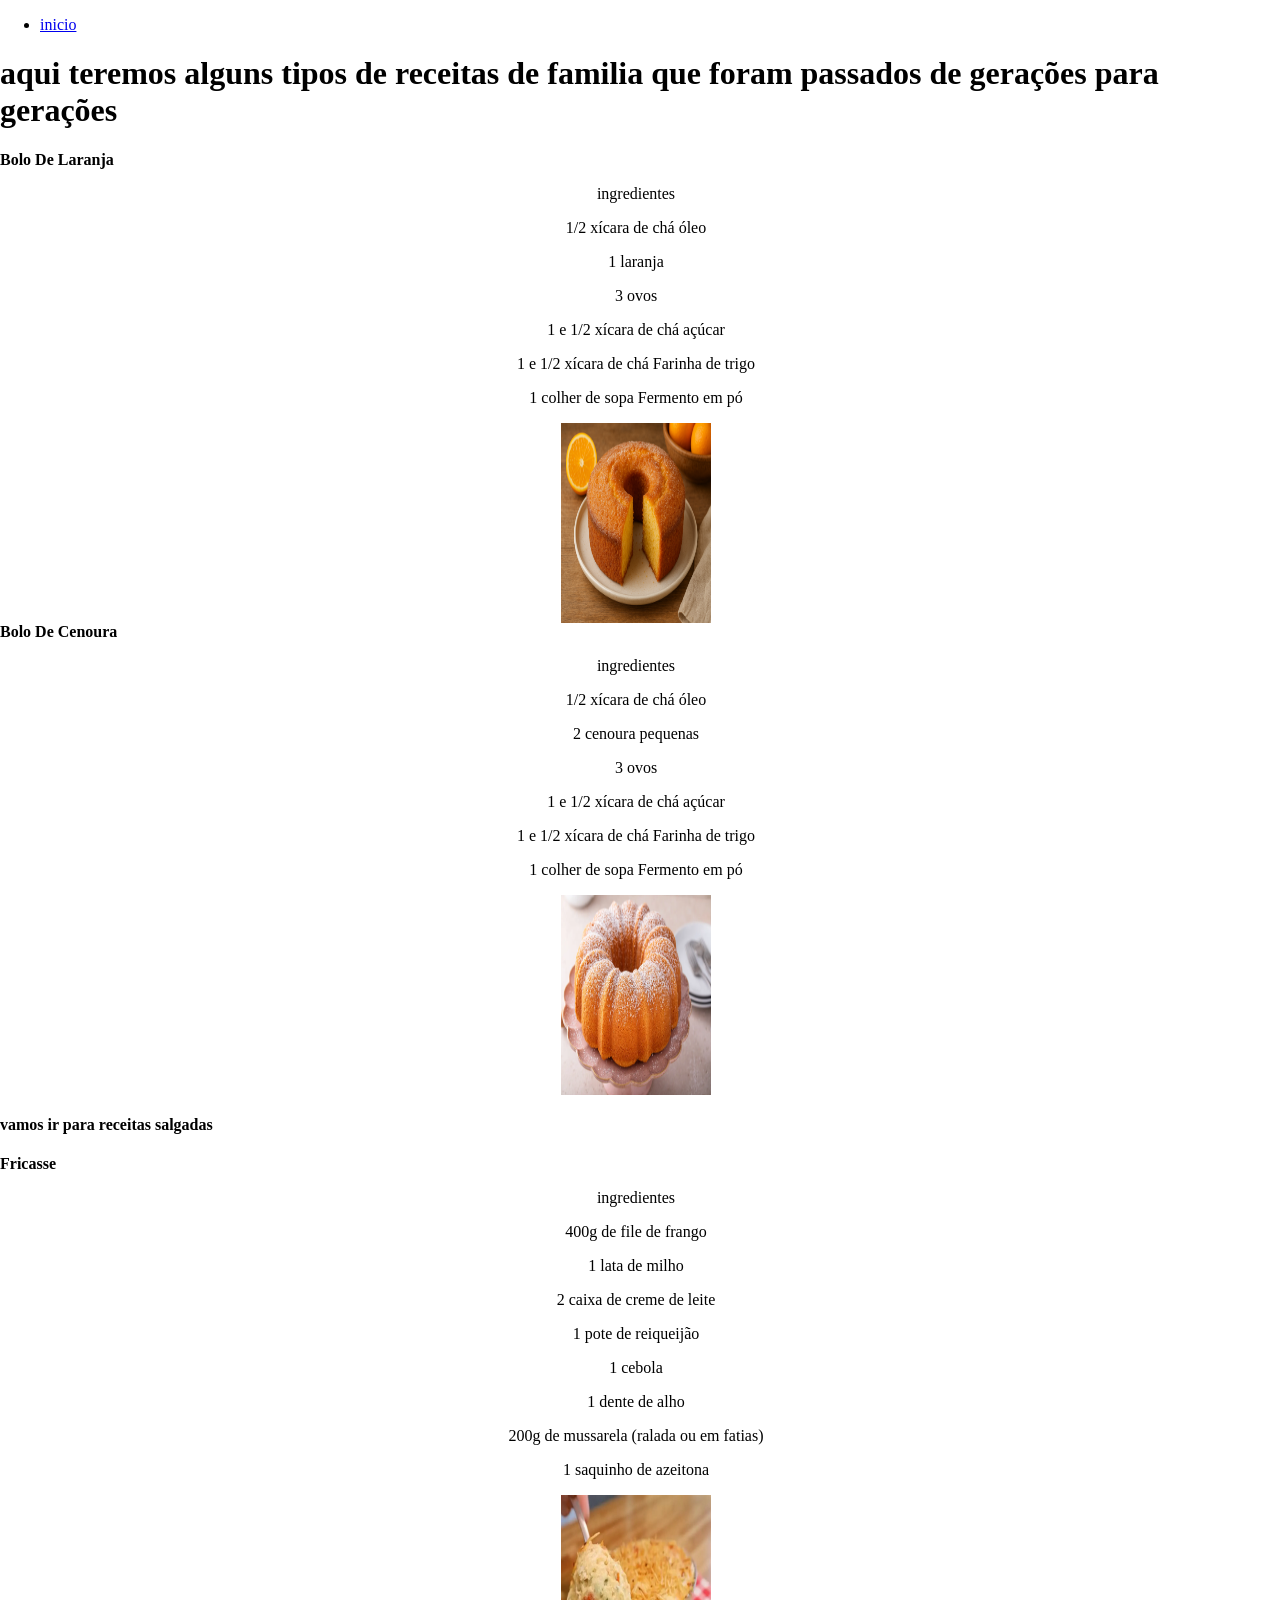
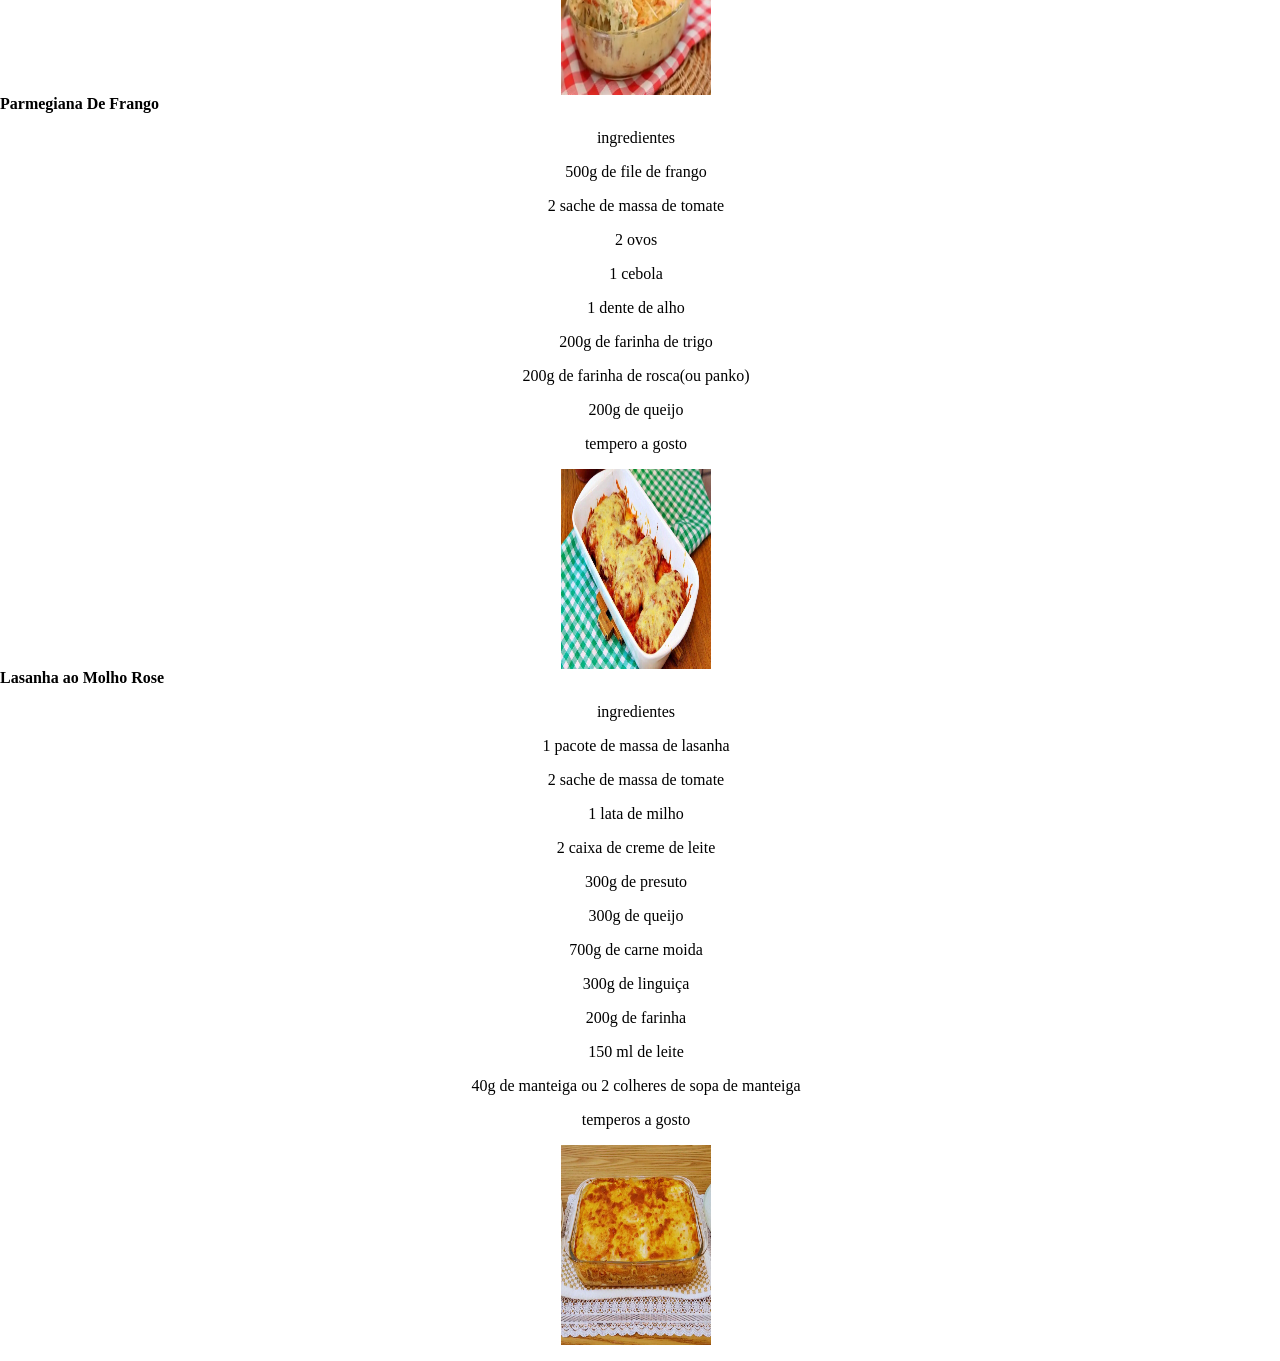
==== index.html @ af9c2945 "Atualizando trabalho" ====
<!--
Descricao: Exercícios da Aula 02 - Introdução básica ao HTML e CSS
nome_arquivo: index.html
nome_exercicio: Atividade 02 - Introdução básica ao HTML e CSS
nome_aluno: Seu Nome Completo
email_aluno: seu.email@exemplo.com
turma: Código da Turma
-->
<!DOCTYPE html>
<html lang="PT-BR">
<head>
    <meta charset="UTF-8">
    <meta name="viewport" content="width=device-width, initial-scale=1.0">
    <title>Receitas da Roseli</title>

    <!-- estilos da página-->
     <link rel="stylesheet" href="static/css/styles.css" >
</head>
<body>
    <!--aqui vai o cabeçalho da pagina, logo naveção, não muda -->
    <header>
        <nav>
          <ul>
            <li><a href="index.html">inicio</a></li>
          </ul>
        </nav> 
    </header>
    <!-- contuedo principal ,isso aqui vai mudar a página para páginas-->
    <main>
        <h1>aqui teremos alguns tipos de receitas de familia que foram passados de gerações para gerações</h1>
        <strong>Bolo De Laranja</strong>
         <P>ingredientes</P>
         <p>1/2 xícara de chá óleo</p>
         <p>1 laranja</p>
         <p>3 ovos</p>
         <p>1 e 1/2 xícara de chá açúcar</p>
         <p>1 e 1/2 xícara de chá Farinha de trigo</p>
         <p>1 colher de sopa Fermento em pó</p>
        <img src="static/images/bolo de laranja.png" alt="bolo de laranja" >
         <strong>Bolo De Cenoura</strong>    
         <p>ingredientes</p>
         <p>1/2 xícara de chá óleo</p>
         <P>2 cenoura pequenas</P>         
         <p>3 ovos</p>
         <p>1 e 1/2 xícara de chá açúcar</p>
         <p>1 e 1/2 xícara de chá Farinha de trigo</p>
         <p>1 colher de sopa Fermento em pó</p>
        <img src="static/images/bolo de cenoura.webp" alt="bolo de cenoura" >
        <h4>vamos ir para receitas salgadas</h4>
         <strong>Fricasse</strong>
         <p>ingredientes</p>
         <p>400g de file de frango</p>
         <p>1 lata de milho</p>
         <p>2 caixa de creme de leite</p>
         <p>1 pote de reiqueijão</p>
         <p>1 cebola</p>
         <p>1 dente de alho</p>
         <p>200g de mussarela (ralada ou em fatias) </p>
         <p>1 saquinho de azeitona</p>
         <img src="static/images/fricasse.webp" alt="fricasse" >
         <strong>Parmegiana De Frango</strong>
         <p>ingredientes</p>
         <p>500g de file de frango</p>
         <P>2 sache de massa de tomate</P>
         <p>2 ovos</p>
         <p>1 cebola</p>
         <p>1 dente de alho</p>
         <p>200g de farinha de trigo</p>
         <p>200g de farinha de rosca(ou panko)</p>
         <p>200g de queijo</p>
         <p>tempero a gosto</p>
         <img src="static/images/parmegiana de frango.jpg" alt="parmegiana de frango" >
         <strong>Lasanha ao Molho Rose</strong>
         <p>ingredientes</p>
         <p>1 pacote de massa de lasanha</p>
         <P>2 sache de massa de tomate</P>
         <p>1 lata de milho</p>
         <P>2 caixa de creme de leite</P>
         <P>300g de presuto</P>
         <p>300g de queijo</p>
         <p>700g de carne moida</p>
         <p>300g de linguiça</p>
         <P>200g de farinha</P>
         <p>150 ml de leite</p>
         <p>40g de manteiga ou 2 colheres de sopa de manteiga</p>
         <p>temperos a gosto</p>
         <img src="static/images/lasanha ao dois molhos.jpg" alt="lasanha ao molho rose" >
    </main>
     <!-- rodapé não muda-->
    <footer>
    <p></p>
    </footer>
</body>
</html>
---- static/css/styles.css ----
/*
Descricao: Exercícios da Aula 02 - Introdução básica ao HTML e CSS
nome_arquivo: index.html
nome_exercicio: Atividade 02 - Introdução básica ao HTML e CSS
nome_aluno: Seu Nome Completo
email_aluno: seu.email@exemplo.com
turma: Código da Turma
*/

/* seletor universal, zera margens... */
body
{ 
margin-left: auto;}
img
{
   width: 150px; 
   height: 200px;
   display: block;
   margin: 0 auto;
}
strong
{
   display: block;
   margin: 0 auto;

}
p
{
   text-align: center;
}
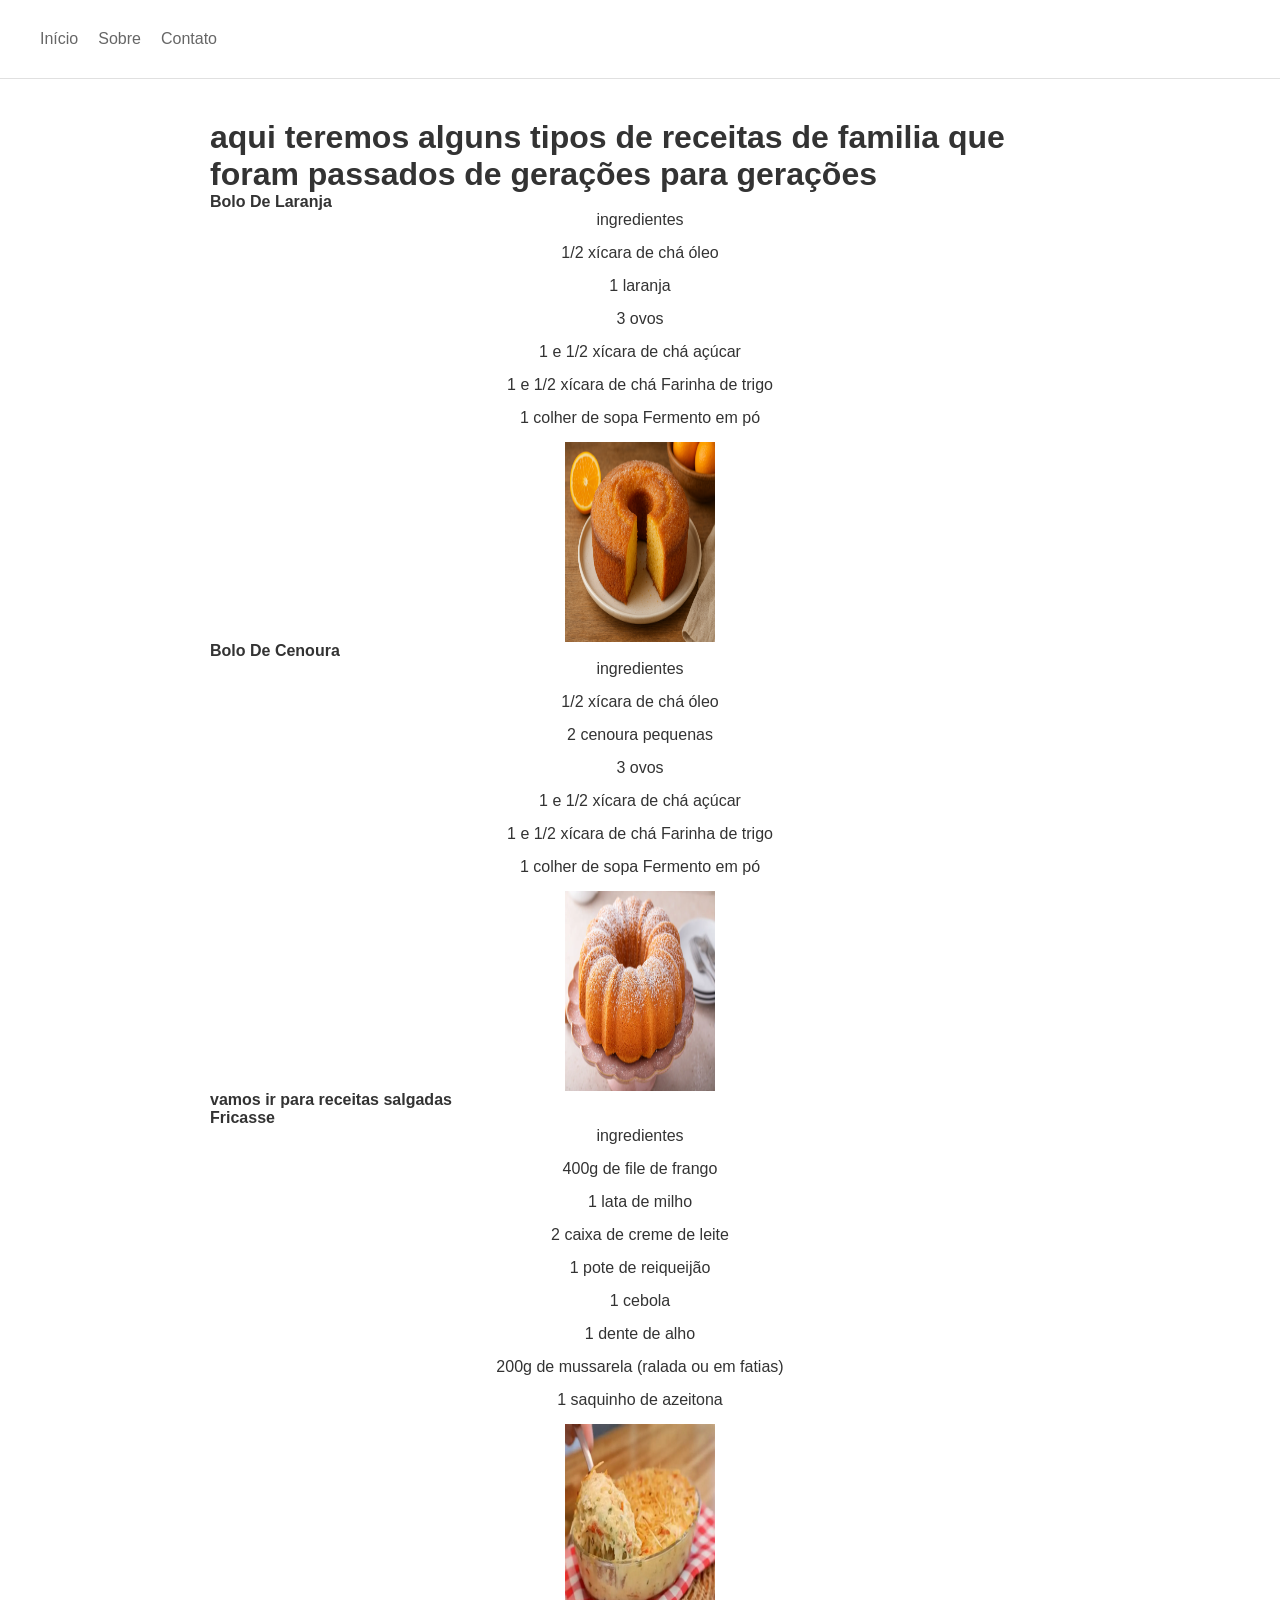
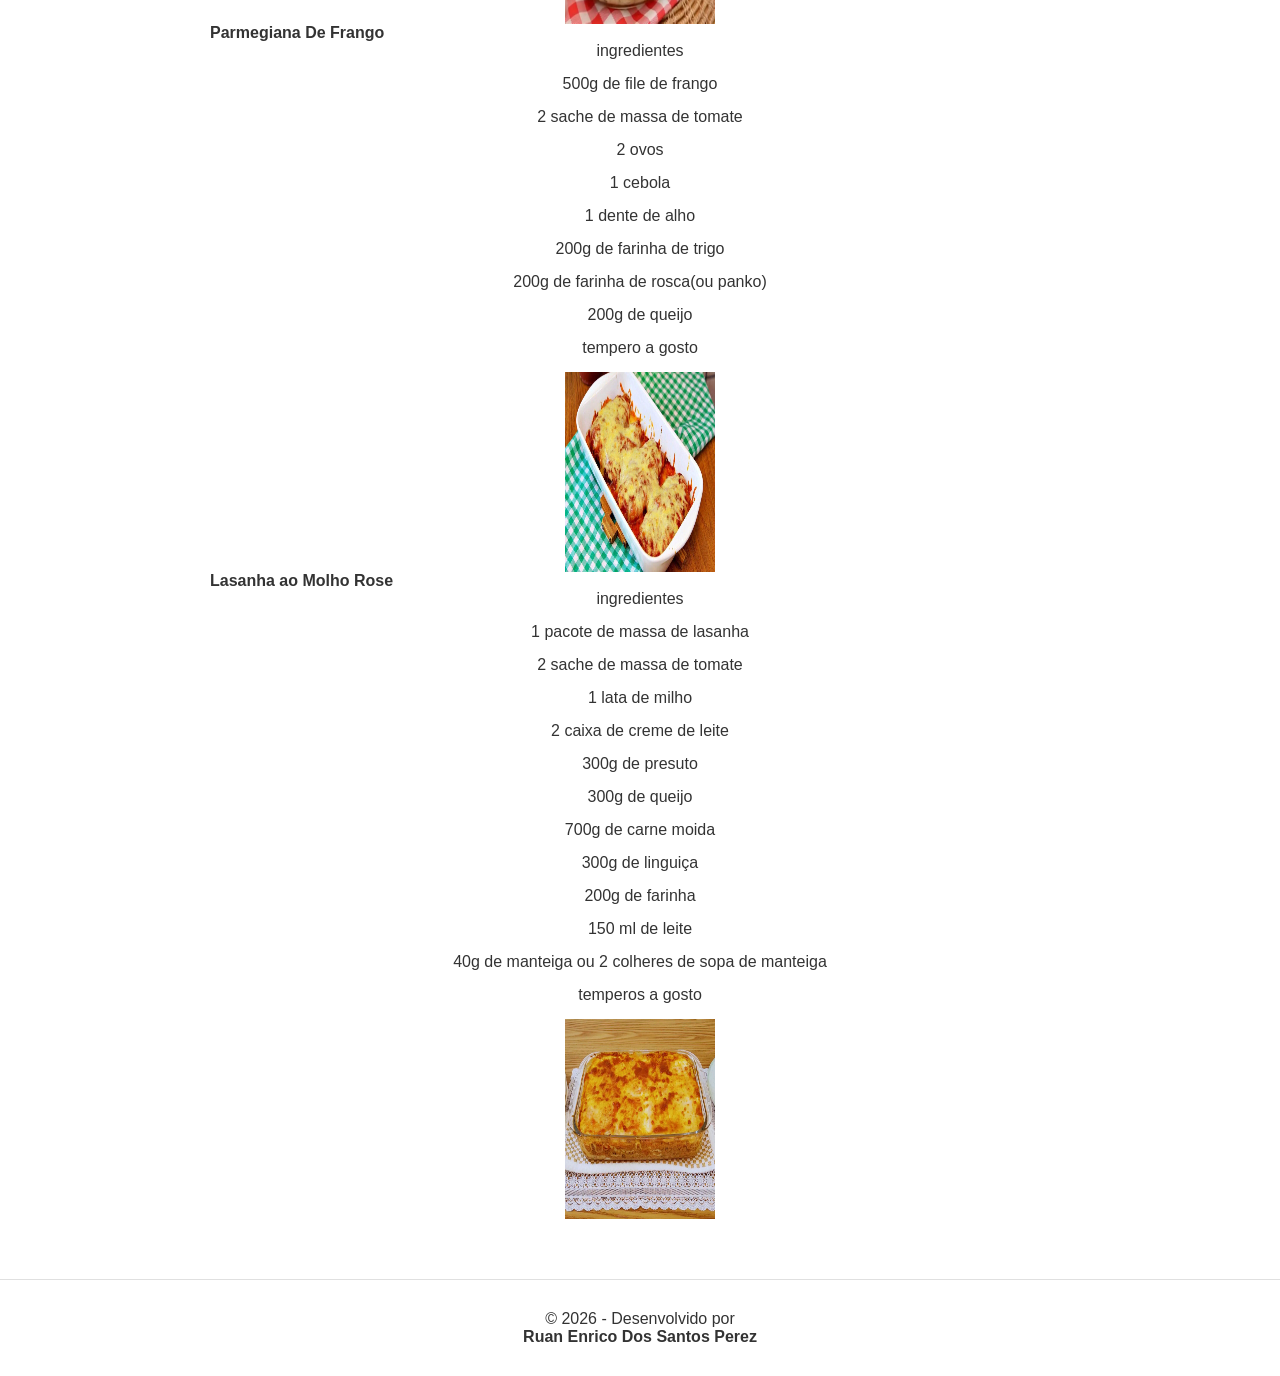
==== commit f98555e2: "atualizando o trabalho" ====
--- a/index.html
+++ b/index.html
@@ -21,7 +21,9 @@
     <header>
         <nav>
           <ul>
-            <li><a href="index.html">inicio</a></li>
+                <li><a href="index.html">Início</a></li>
+                <li><a href="sobre.html">Sobre</a></li>
+                <li><a href="contato.html">Contato</a></li>
           </ul>
         </nav> 
     </header>
@@ -88,7 +90,7 @@
     </main>
      <!-- rodapé não muda-->
     <footer>
-    <p></p>
+    <p>&copy; 2026 - Desenvolvido por <strong>Ruan Enrico Dos Santos Perez</strong></p>
     </footer>
 </body>
 </html>
--- a/static/css/styles.css
+++ b/static/css/styles.css
@@ -28,3 +28,83 @@
 {
    text-align: center;
 }
+* {
+    margin: 0;
+    padding: 0;
+    box-sizing: border-box;
+}
+
+body {
+    font-family: Arial, sans-serif;
+    background-color: #ffffff;
+    color: #333333;
+}
+
+/* Cabeçalho */
+header {
+    display: flex;
+    justify-content: flex-start;
+    align-items: center;
+    gap: 60px;
+    padding: 30px 40px;
+    border-bottom: 1px solid #e0e0e0;
+}
+
+/* Agrupa o título e a logo em linha */
+.logo-titulo {
+    display: flex;
+    align-items: center;
+    gap: 15px;
+}
+
+/* Tamanho e proporção da logo no cabeçalho */
+.logo-topo {
+    width: 45px;       /* Altura/largura adequada para o topo */
+    height: 45px;
+    object-fit: contain;
+}
+
+/* Menu */
+nav ul {
+    list-style: none;
+    display: flex;
+    gap: 20px;
+}
+
+nav a {
+    text-decoration: none;
+    color: #666666;
+}
+
+/* Conteúdo Principal */
+main {
+    max-width: 900px;
+    margin: 40px auto;
+    padding: 0 20px;
+}
+
+main h2 {
+    margin-bottom: 20px;
+}
+
+main ol {
+    margin-left: 20px;
+    margin-bottom: 20px;
+}
+
+main p {
+    margin-bottom: 15px;
+}
+
+/* Rodapé */
+footer {
+    text-align: center;
+    padding: 30px 0;
+    border-top: 1px solid #e0e0e0;
+    margin-top: 60px;
+}
+
+footer a {
+    text-decoration: none;
+    color: #666666;
+}
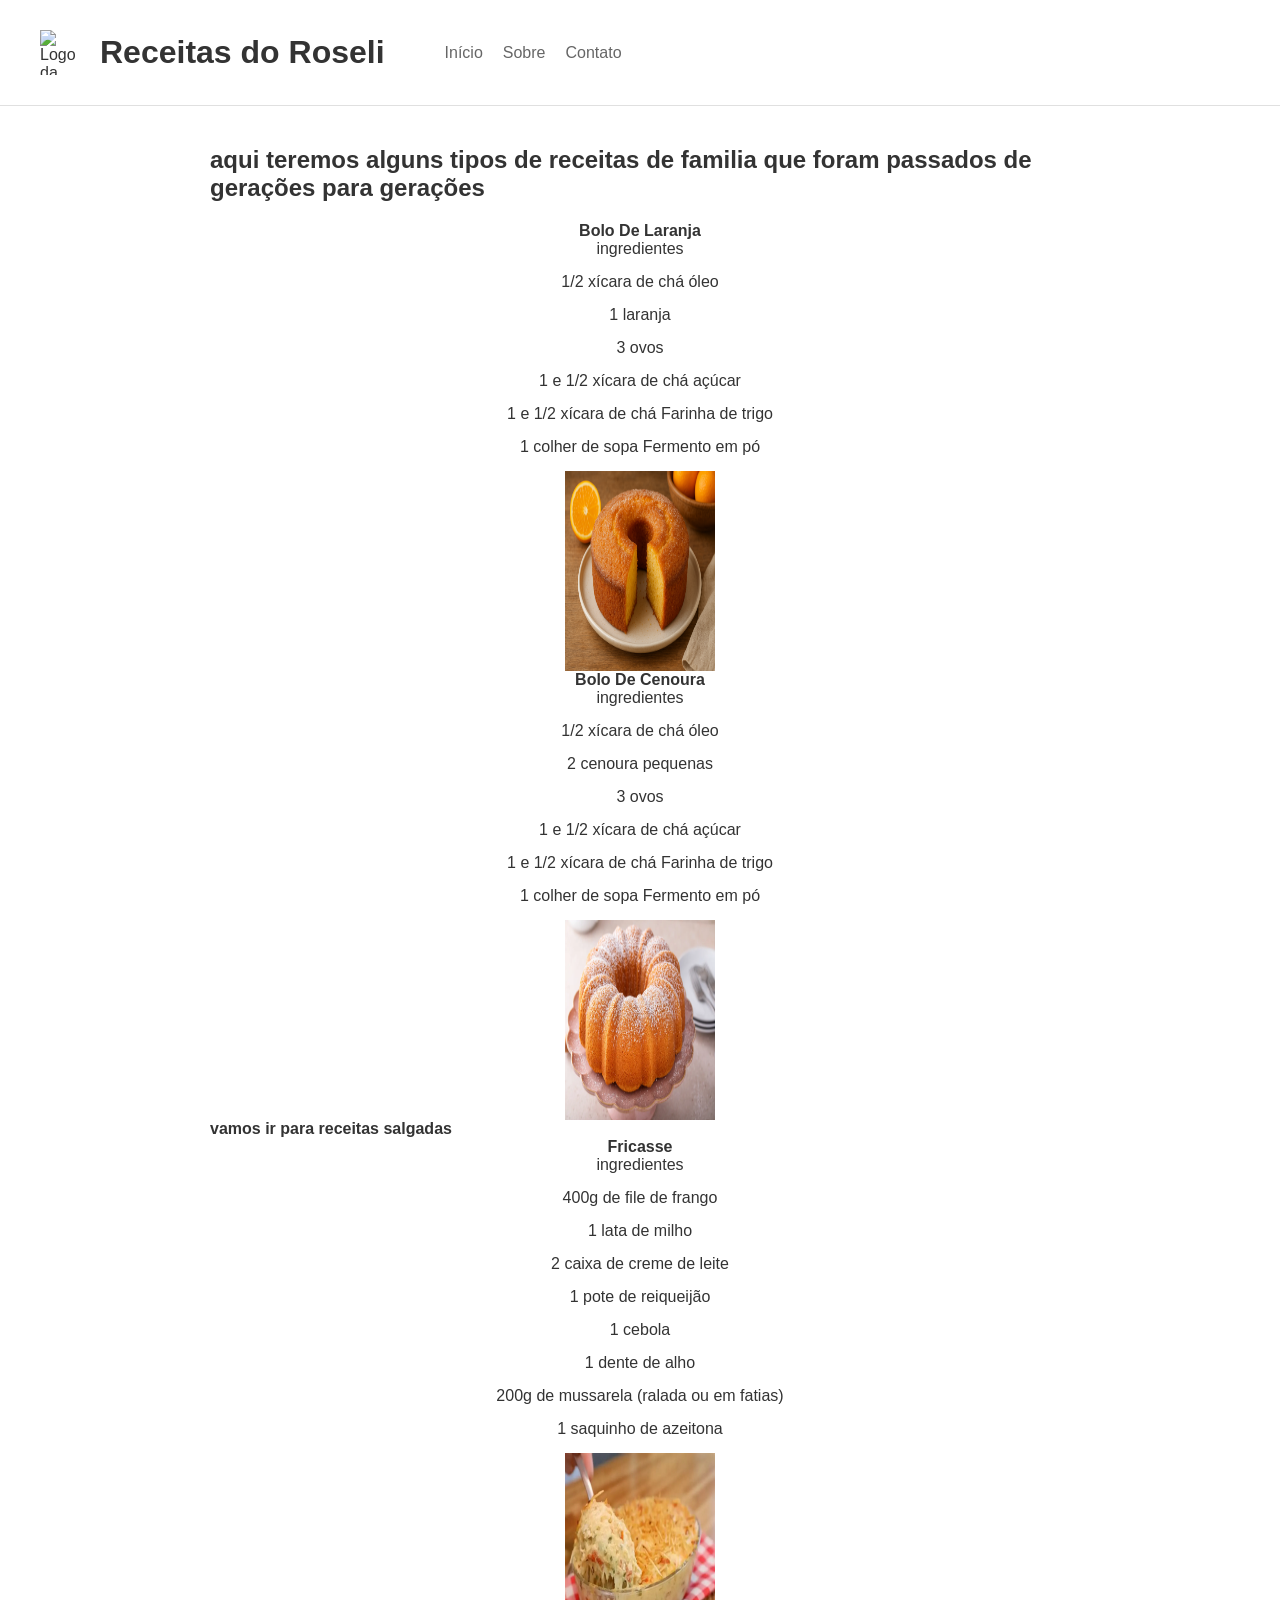
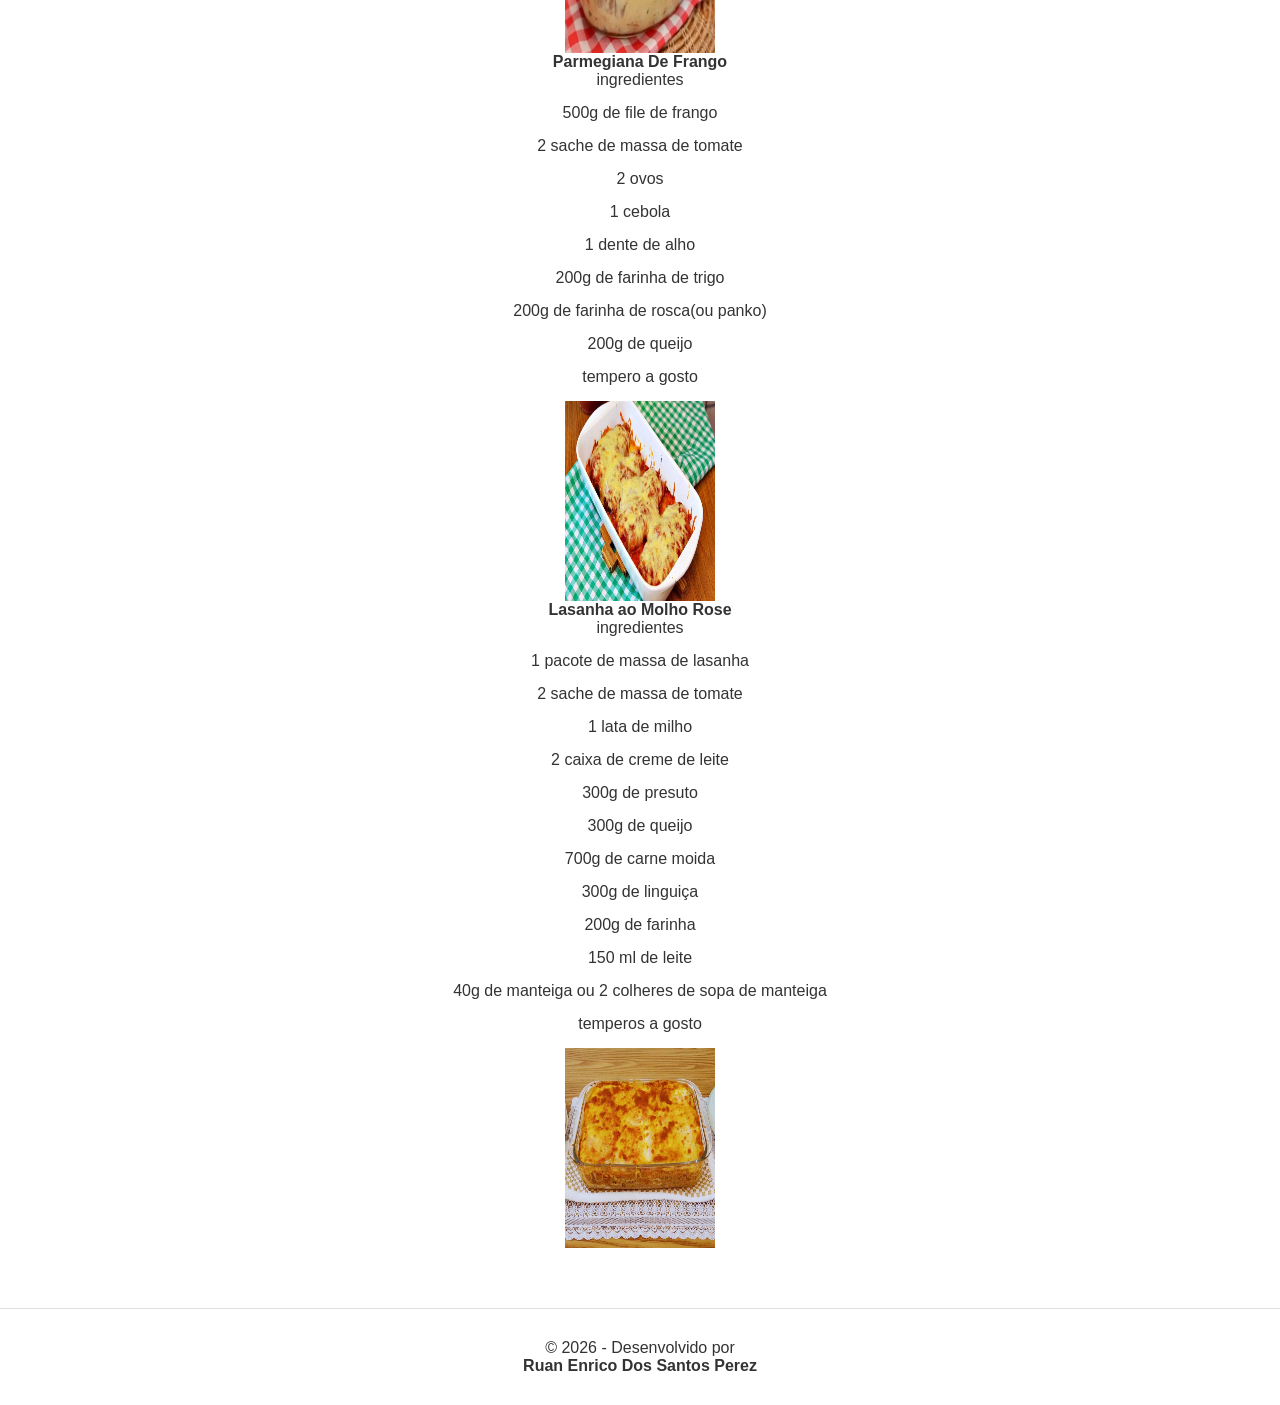
==== commit 8e236f9c: "atualizando dnv" ====
--- a/index.html
+++ b/index.html
@@ -18,7 +18,11 @@
 </head>
 <body>
     <!--aqui vai o cabeçalho da pagina, logo naveção, não muda -->
-    <header>
+    <header id="topo">
+        <div class="logo-titulo">
+            <img src="static/images/logo.png" alt="Logo da Roseli" class="logo-topo">
+            <h1>Receitas do Roseli</h1>
+        </div>
         <nav>
           <ul>
                 <li><a href="index.html">Início</a></li>
@@ -29,7 +33,7 @@
     </header>
     <!-- contuedo principal ,isso aqui vai mudar a página para páginas-->
     <main>
-        <h1>aqui teremos alguns tipos de receitas de familia que foram passados de gerações para gerações</h1>
+        <h2>aqui teremos alguns tipos de receitas de familia que foram passados de gerações para gerações</h2>
         <strong>Bolo De Laranja</strong>
          <P>ingredientes</P>
          <p>1/2 xícara de chá óleo</p>
--- a/static/css/styles.css
+++ b/static/css/styles.css
@@ -22,6 +22,7 @@
 {
    display: block;
    margin: 0 auto;
+   text-align: center;
 
 }
 p
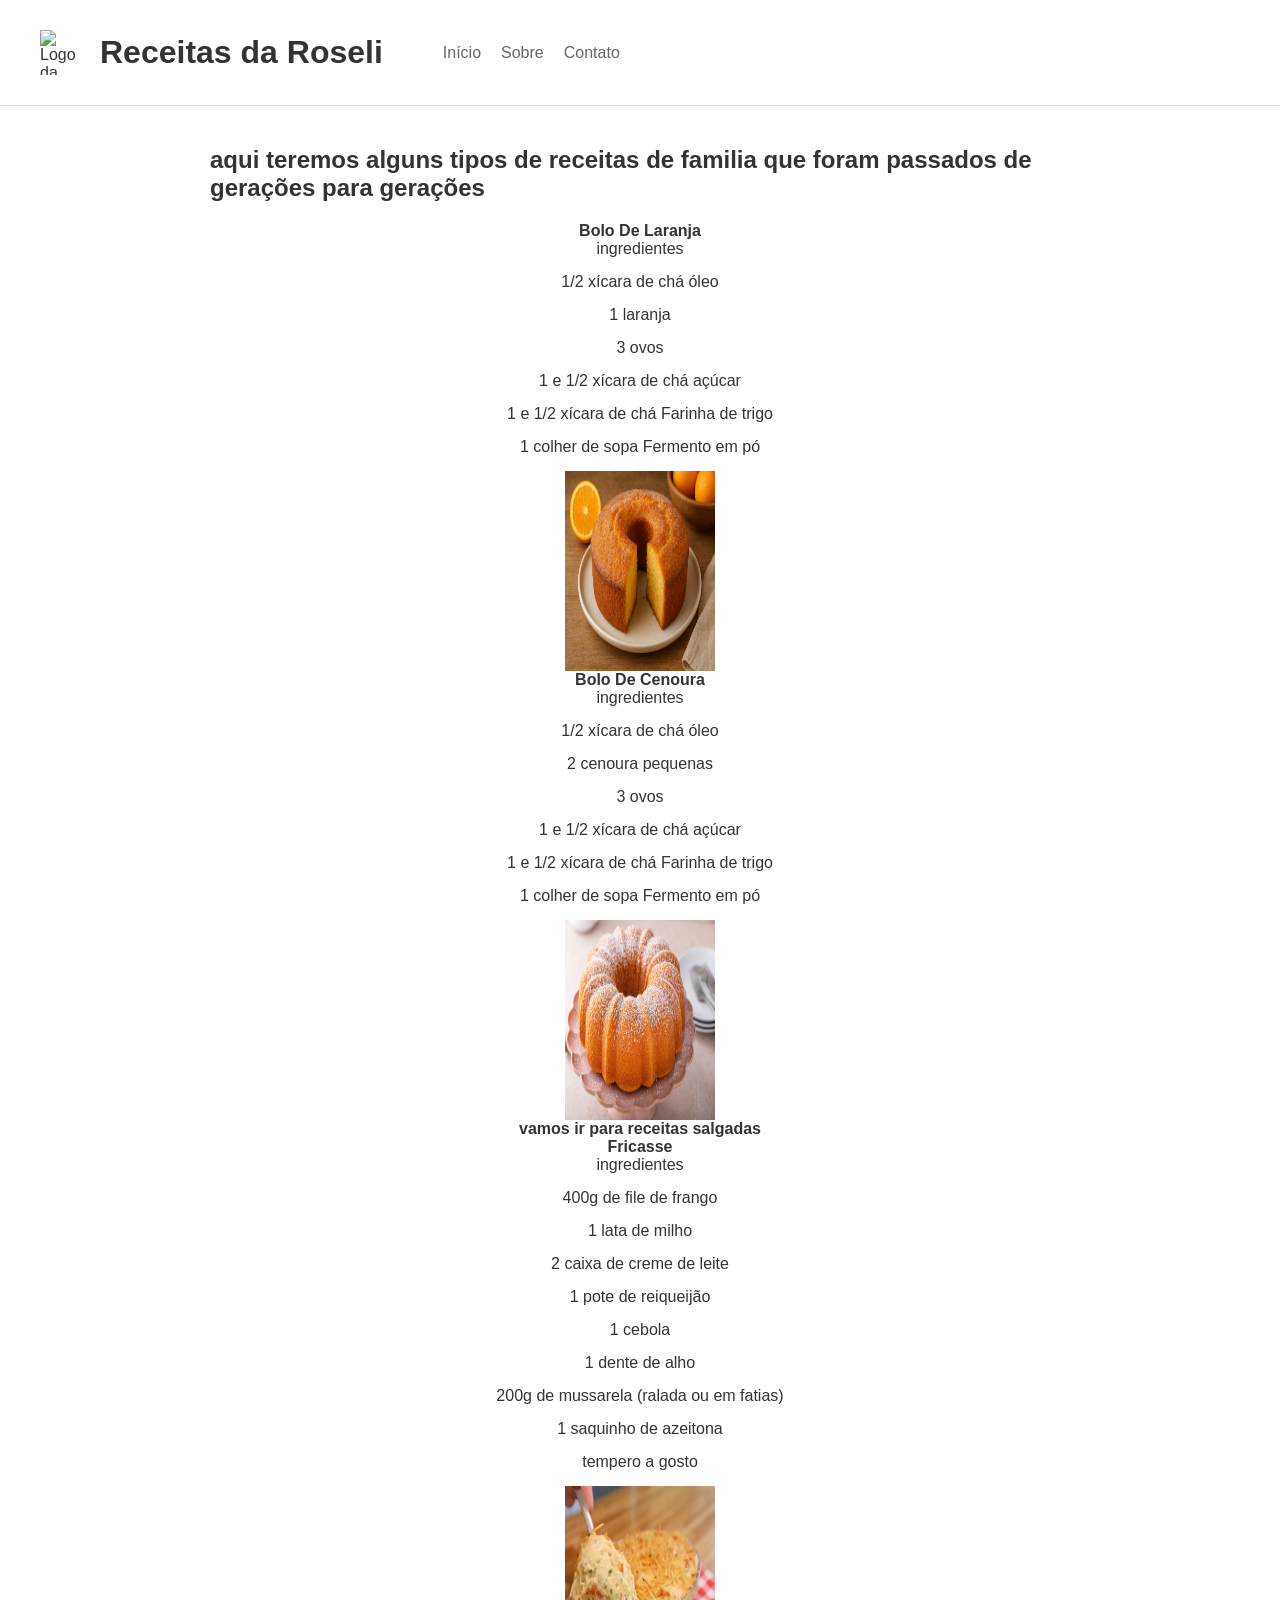
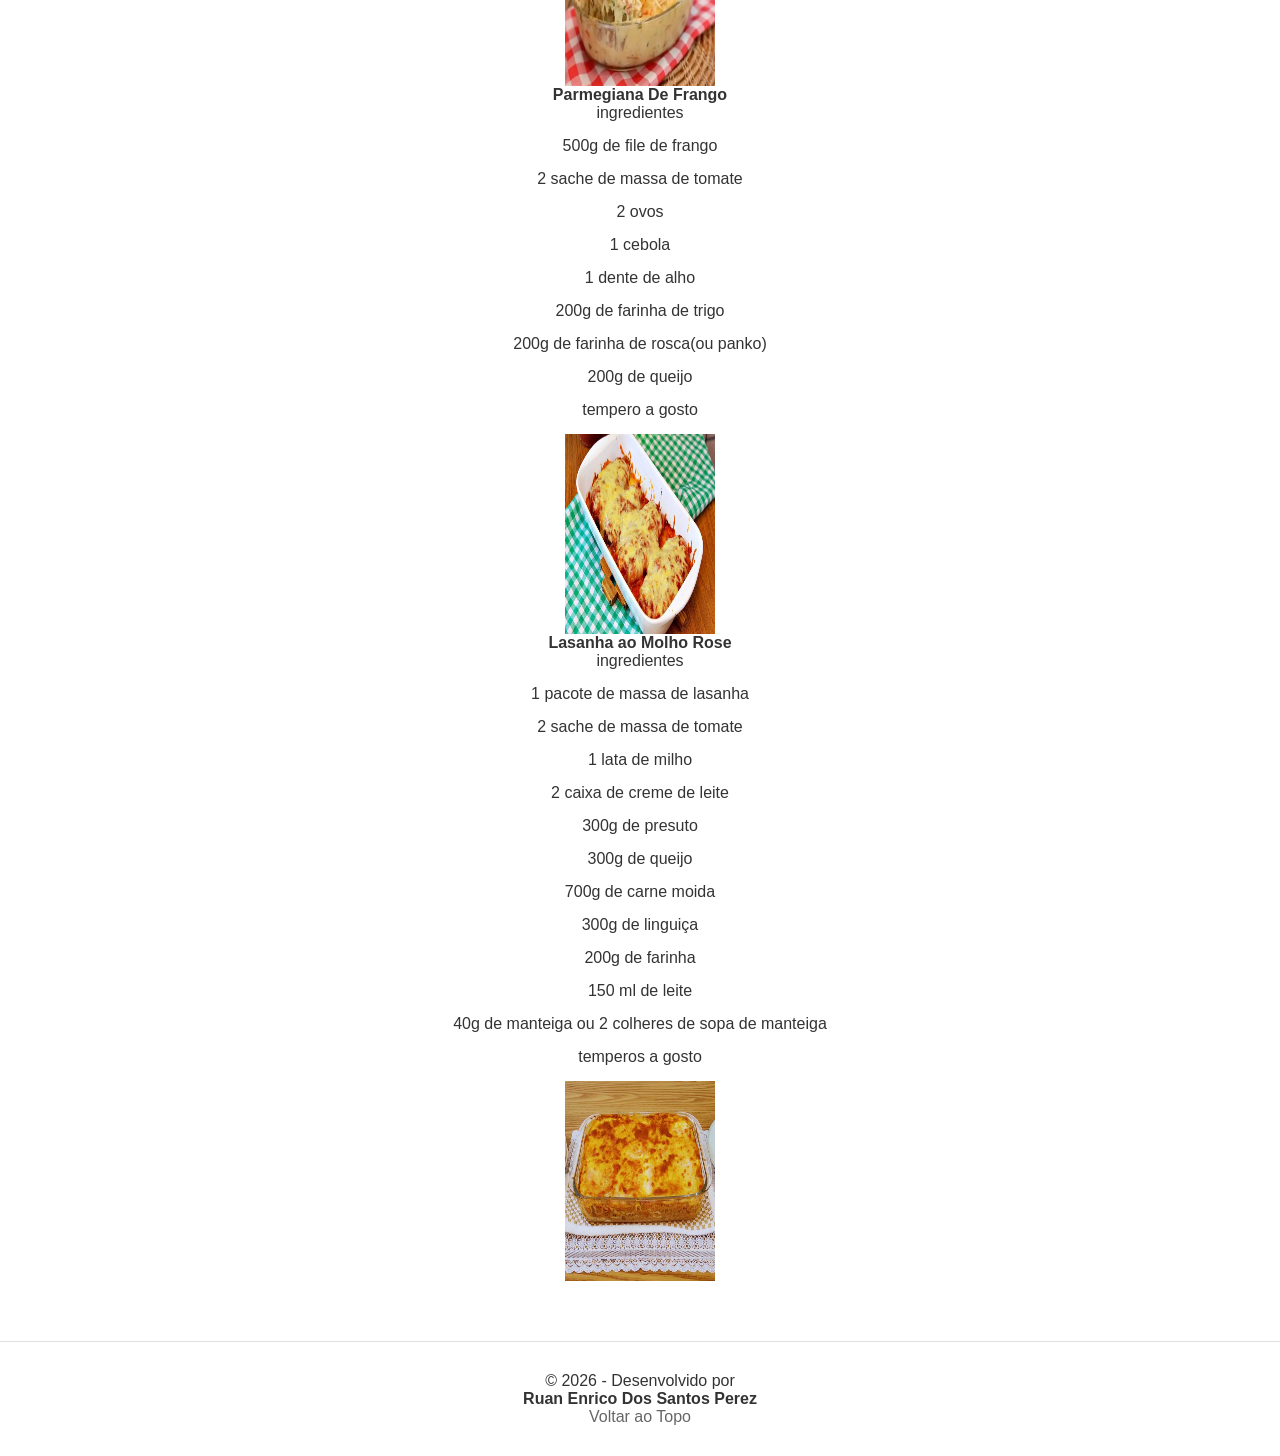
==== commit a92ccb9e: "atualizando dnv" ====
--- a/index.html
+++ b/index.html
@@ -2,8 +2,8 @@
 Descricao: Exercícios da Aula 02 - Introdução básica ao HTML e CSS
 nome_arquivo: index.html
 nome_exercicio: Atividade 02 - Introdução básica ao HTML e CSS
-nome_aluno: Seu Nome Completo
-email_aluno: seu.email@exemplo.com
+nome_aluno: Ruan Enrico Dos Santos Perez
+email_aluno: ruan.perez@aluno.cps.sp.gov.br
 turma: Código da Turma
 -->
 <!DOCTYPE html>
@@ -21,7 +21,7 @@
     <header id="topo">
         <div class="logo-titulo">
             <img src="static/images/logo.png" alt="Logo da Roseli" class="logo-topo">
-            <h1>Receitas do Roseli</h1>
+            <h1>Receitas da Roseli</h1>
         </div>
         <nav>
           <ul>
@@ -63,6 +63,7 @@
          <p>1 dente de alho</p>
          <p>200g de mussarela (ralada ou em fatias) </p>
          <p>1 saquinho de azeitona</p>
+         <p>tempero a gosto</p>
          <img src="static/images/fricasse.webp" alt="fricasse" >
          <strong>Parmegiana De Frango</strong>
          <p>ingredientes</p>
@@ -95,6 +96,7 @@
      <!-- rodapé não muda-->
     <footer>
     <p>&copy; 2026 - Desenvolvido por <strong>Ruan Enrico Dos Santos Perez</strong></p>
+    <a href="#topo">Voltar ao Topo</a>
     </footer>
 </body>
 </html>
--- a/static/css/styles.css
+++ b/static/css/styles.css
@@ -1,16 +1,17 @@
 /*
 Descricao: Exercícios da Aula 02 - Introdução básica ao HTML e CSS
-nome_arquivo: index.html
+nome_arquivo: styles.css
 nome_exercicio: Atividade 02 - Introdução básica ao HTML e CSS
-nome_aluno: Seu Nome Completo
-email_aluno: seu.email@exemplo.com
+nome_aluno: Ruan Enrico Dos Santos Perez
+email_aluno: ruan.perez@aluno.cps.sp.gov.br
 turma: Código da Turma
 */
 
 /* seletor universal, zera margens... */
 body
 { 
-margin-left: auto;}
+margin-left: auto;
+}
 img
 {
    width: 150px; 
@@ -108,4 +109,8 @@
 footer a {
     text-decoration: none;
     color: #666666;
+}
+h4
+{
+   text-align: center;
 }
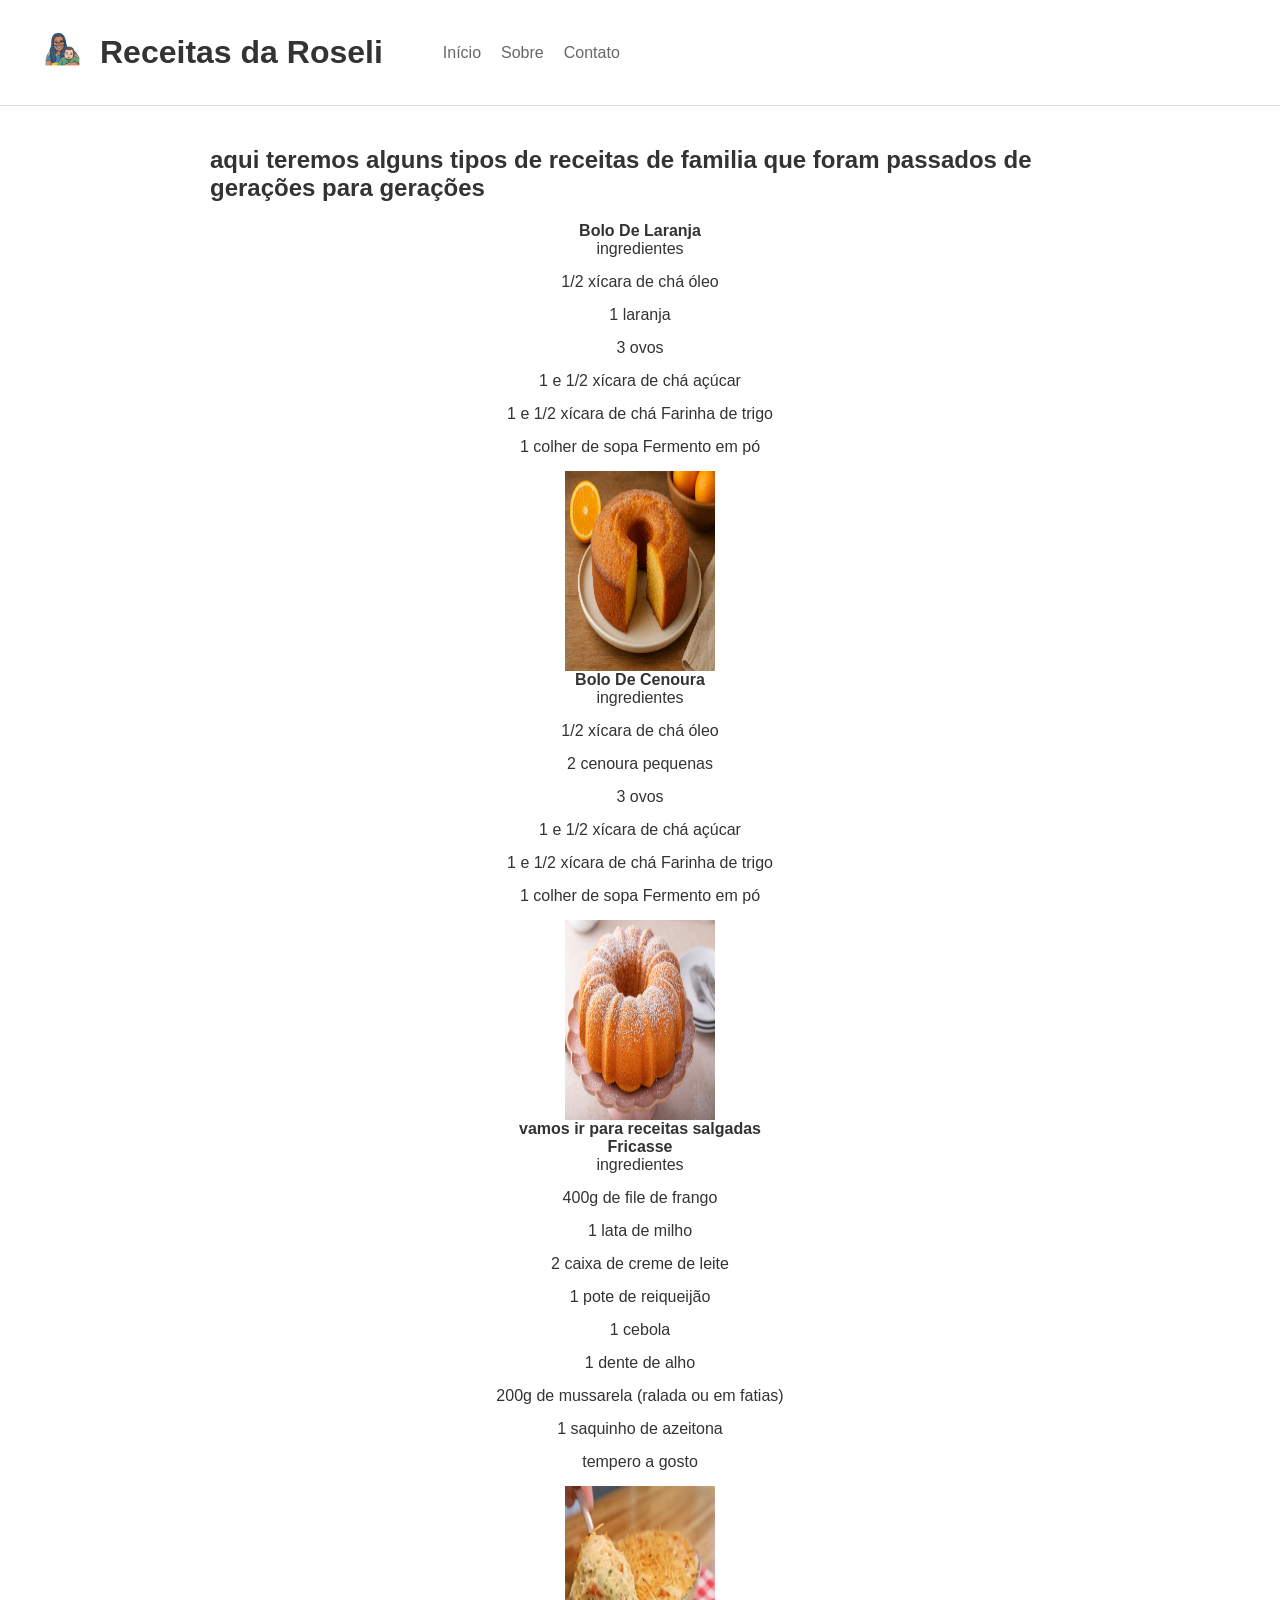
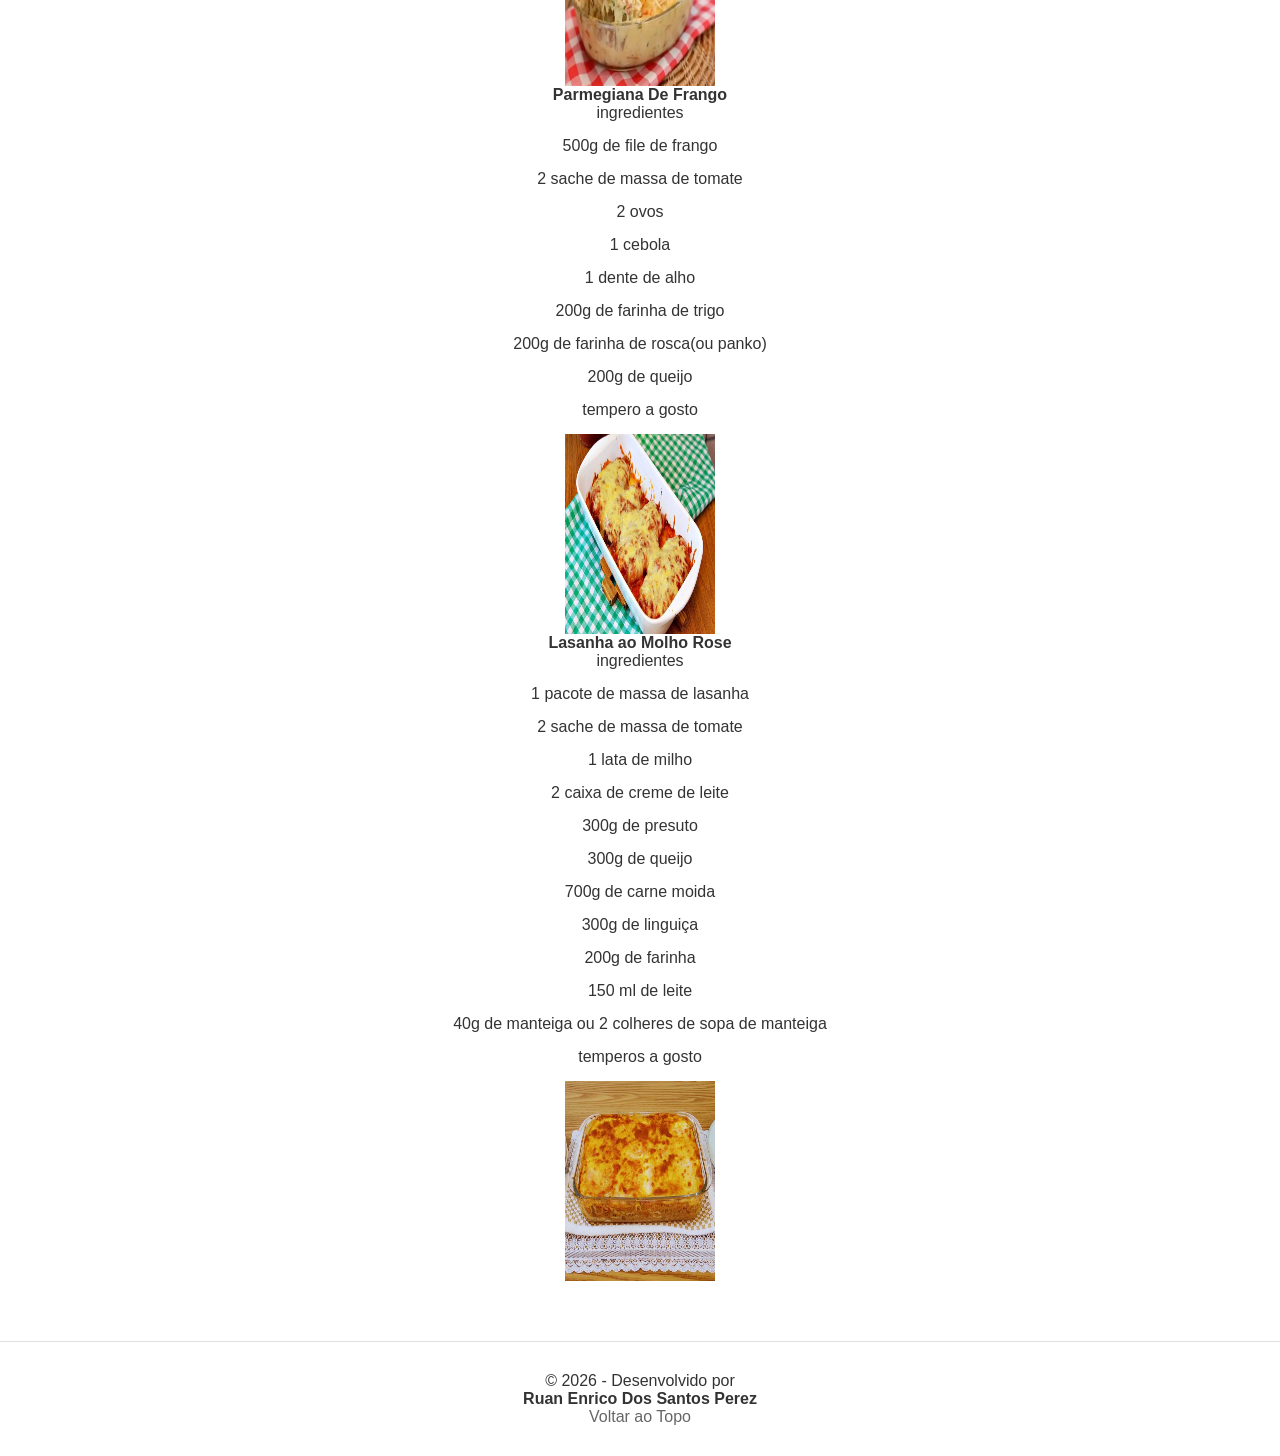
==== commit 28d3b87a: "Add files via upload" ====
--- a/index.html
+++ b/index.html
@@ -1,102 +1,102 @@
-<!--
-Descricao: Exercícios da Aula 02 - Introdução básica ao HTML e CSS
-nome_arquivo: index.html
-nome_exercicio: Atividade 02 - Introdução básica ao HTML e CSS
-nome_aluno: Ruan Enrico Dos Santos Perez
-email_aluno: ruan.perez@aluno.cps.sp.gov.br
-turma: Código da Turma
--->
-<!DOCTYPE html>
-<html lang="PT-BR">
-<head>
-    <meta charset="UTF-8">
-    <meta name="viewport" content="width=device-width, initial-scale=1.0">
-    <title>Receitas da Roseli</title>
-
-    <!-- estilos da página-->
-     <link rel="stylesheet" href="static/css/styles.css" >
-</head>
-<body>
-    <!--aqui vai o cabeçalho da pagina, logo naveção, não muda -->
-    <header id="topo">
-        <div class="logo-titulo">
-            <img src="static/images/logo.png" alt="Logo da Roseli" class="logo-topo">
-            <h1>Receitas da Roseli</h1>
-        </div>
-        <nav>
-          <ul>
-                <li><a href="index.html">Início</a></li>
-                <li><a href="sobre.html">Sobre</a></li>
-                <li><a href="contato.html">Contato</a></li>
-          </ul>
-        </nav> 
-    </header>
-    <!-- contuedo principal ,isso aqui vai mudar a página para páginas-->
-    <main>
-        <h2>aqui teremos alguns tipos de receitas de familia que foram passados de gerações para gerações</h2>
-        <strong>Bolo De Laranja</strong>
-         <P>ingredientes</P>
-         <p>1/2 xícara de chá óleo</p>
-         <p>1 laranja</p>
-         <p>3 ovos</p>
-         <p>1 e 1/2 xícara de chá açúcar</p>
-         <p>1 e 1/2 xícara de chá Farinha de trigo</p>
-         <p>1 colher de sopa Fermento em pó</p>
-        <img src="static/images/bolo de laranja.png" alt="bolo de laranja" >
-         <strong>Bolo De Cenoura</strong>    
-         <p>ingredientes</p>
-         <p>1/2 xícara de chá óleo</p>
-         <P>2 cenoura pequenas</P>         
-         <p>3 ovos</p>
-         <p>1 e 1/2 xícara de chá açúcar</p>
-         <p>1 e 1/2 xícara de chá Farinha de trigo</p>
-         <p>1 colher de sopa Fermento em pó</p>
-        <img src="static/images/bolo de cenoura.webp" alt="bolo de cenoura" >
-        <h4>vamos ir para receitas salgadas</h4>
-         <strong>Fricasse</strong>
-         <p>ingredientes</p>
-         <p>400g de file de frango</p>
-         <p>1 lata de milho</p>
-         <p>2 caixa de creme de leite</p>
-         <p>1 pote de reiqueijão</p>
-         <p>1 cebola</p>
-         <p>1 dente de alho</p>
-         <p>200g de mussarela (ralada ou em fatias) </p>
-         <p>1 saquinho de azeitona</p>
-         <p>tempero a gosto</p>
-         <img src="static/images/fricasse.webp" alt="fricasse" >
-         <strong>Parmegiana De Frango</strong>
-         <p>ingredientes</p>
-         <p>500g de file de frango</p>
-         <P>2 sache de massa de tomate</P>
-         <p>2 ovos</p>
-         <p>1 cebola</p>
-         <p>1 dente de alho</p>
-         <p>200g de farinha de trigo</p>
-         <p>200g de farinha de rosca(ou panko)</p>
-         <p>200g de queijo</p>
-         <p>tempero a gosto</p>
-         <img src="static/images/parmegiana de frango.jpg" alt="parmegiana de frango" >
-         <strong>Lasanha ao Molho Rose</strong>
-         <p>ingredientes</p>
-         <p>1 pacote de massa de lasanha</p>
-         <P>2 sache de massa de tomate</P>
-         <p>1 lata de milho</p>
-         <P>2 caixa de creme de leite</P>
-         <P>300g de presuto</P>
-         <p>300g de queijo</p>
-         <p>700g de carne moida</p>
-         <p>300g de linguiça</p>
-         <P>200g de farinha</P>
-         <p>150 ml de leite</p>
-         <p>40g de manteiga ou 2 colheres de sopa de manteiga</p>
-         <p>temperos a gosto</p>
-         <img src="static/images/lasanha ao dois molhos.jpg" alt="lasanha ao molho rose" >
-    </main>
-     <!-- rodapé não muda-->
-    <footer>
-    <p>&copy; 2026 - Desenvolvido por <strong>Ruan Enrico Dos Santos Perez</strong></p>
-    <a href="#topo">Voltar ao Topo</a>
-    </footer>
-</body>
+<!--
+Descricao: Exercícios da Aula 02 - Introdução básica ao HTML e CSS
+nome_arquivo: index.html
+nome_exercicio: Atividade 02 - Introdução básica ao HTML e CSS
+nome_aluno: Ruan Enrico Dos Santos Perez
+email_aluno: ruan.perez@aluno.cps.sp.gov.br
+turma:  WEBI-ISW028-A
+-->
+<!DOCTYPE html>
+<html lang="PT-BR">
+<head>
+    <meta charset="UTF-8">
+    <meta name="viewport" content="width=device-width, initial-scale=1.0">
+    <title>Receitas da Roseli</title>
+
+    <!-- estilos da página-->
+     <link rel="stylesheet" href="static/css/styles.css" >
+</head>
+<body>
+    <!--aqui vai o cabeçalho da pagina, logo naveção, não muda -->
+    <header id="topo">
+        <div class="logo-titulo">
+            <img src="static/images/blog roseli.jpg" alt="Logo da Roseli" class="logo-topo">
+            <h1>Receitas da Roseli</h1>
+        </div>
+        <nav>
+          <ul>
+                <li><a href="index.html">Início</a></li>
+                <li><a href="sobre.html">Sobre</a></li>
+                <li><a href="contato.html">Contato</a></li>
+          </ul>
+        </nav> 
+    </header>
+    <!-- contuedo principal ,isso aqui vai mudar a página para páginas-->
+    <main>
+        <h2>aqui teremos alguns tipos de receitas de familia que foram passados de gerações para gerações</h2>
+        <strong>Bolo De Laranja</strong>
+         <P>ingredientes</P>
+         <p>1/2 xícara de chá óleo</p>
+         <p>1 laranja</p>
+         <p>3 ovos</p>
+         <p>1 e 1/2 xícara de chá açúcar</p>
+         <p>1 e 1/2 xícara de chá Farinha de trigo</p>
+         <p>1 colher de sopa Fermento em pó</p>
+        <img src="static/images/bolo de laranja.png" alt="bolo de laranja" >
+         <strong>Bolo De Cenoura</strong>    
+         <p>ingredientes</p>
+         <p>1/2 xícara de chá óleo</p>
+         <P>2 cenoura pequenas</P>         
+         <p>3 ovos</p>
+         <p>1 e 1/2 xícara de chá açúcar</p>
+         <p>1 e 1/2 xícara de chá Farinha de trigo</p>
+         <p>1 colher de sopa Fermento em pó</p>
+        <img src="static/images/bolo de cenoura.webp" alt="bolo de cenoura" >
+        <h4>vamos ir para receitas salgadas</h4>
+         <strong>Fricasse</strong>
+         <p>ingredientes</p>
+         <p>400g de file de frango</p>
+         <p>1 lata de milho</p>
+         <p>2 caixa de creme de leite</p>
+         <p>1 pote de reiqueijão</p>
+         <p>1 cebola</p>
+         <p>1 dente de alho</p>
+         <p>200g de mussarela (ralada ou em fatias) </p>
+         <p>1 saquinho de azeitona</p>
+         <p>tempero a gosto</p>
+         <img src="static/images/fricasse.webp" alt="fricasse" >
+         <strong>Parmegiana De Frango</strong>
+         <p>ingredientes</p>
+         <p>500g de file de frango</p>
+         <P>2 sache de massa de tomate</P>
+         <p>2 ovos</p>
+         <p>1 cebola</p>
+         <p>1 dente de alho</p>
+         <p>200g de farinha de trigo</p>
+         <p>200g de farinha de rosca(ou panko)</p>
+         <p>200g de queijo</p>
+         <p>tempero a gosto</p>
+         <img src="static/images/parmegiana de frango.jpg" alt="parmegiana de frango" >
+         <strong>Lasanha ao Molho Rose</strong>
+         <p>ingredientes</p>
+         <p>1 pacote de massa de lasanha</p>
+         <P>2 sache de massa de tomate</P>
+         <p>1 lata de milho</p>
+         <P>2 caixa de creme de leite</P>
+         <P>300g de presuto</P>
+         <p>300g de queijo</p>
+         <p>700g de carne moida</p>
+         <p>300g de linguiça</p>
+         <P>200g de farinha</P>
+         <p>150 ml de leite</p>
+         <p>40g de manteiga ou 2 colheres de sopa de manteiga</p>
+         <p>temperos a gosto</p>
+         <img src="static/images/lasanha ao dois molhos.jpg" alt="lasanha ao molho rose" >
+    </main>
+     <!-- rodapé não muda-->
+    <footer>
+    <p>&copy; 2026 - Desenvolvido por <strong>Ruan Enrico Dos Santos Perez</strong></p>
+    <a href="#topo">Voltar ao Topo</a>
+    </footer>
+</body>
 </html>
